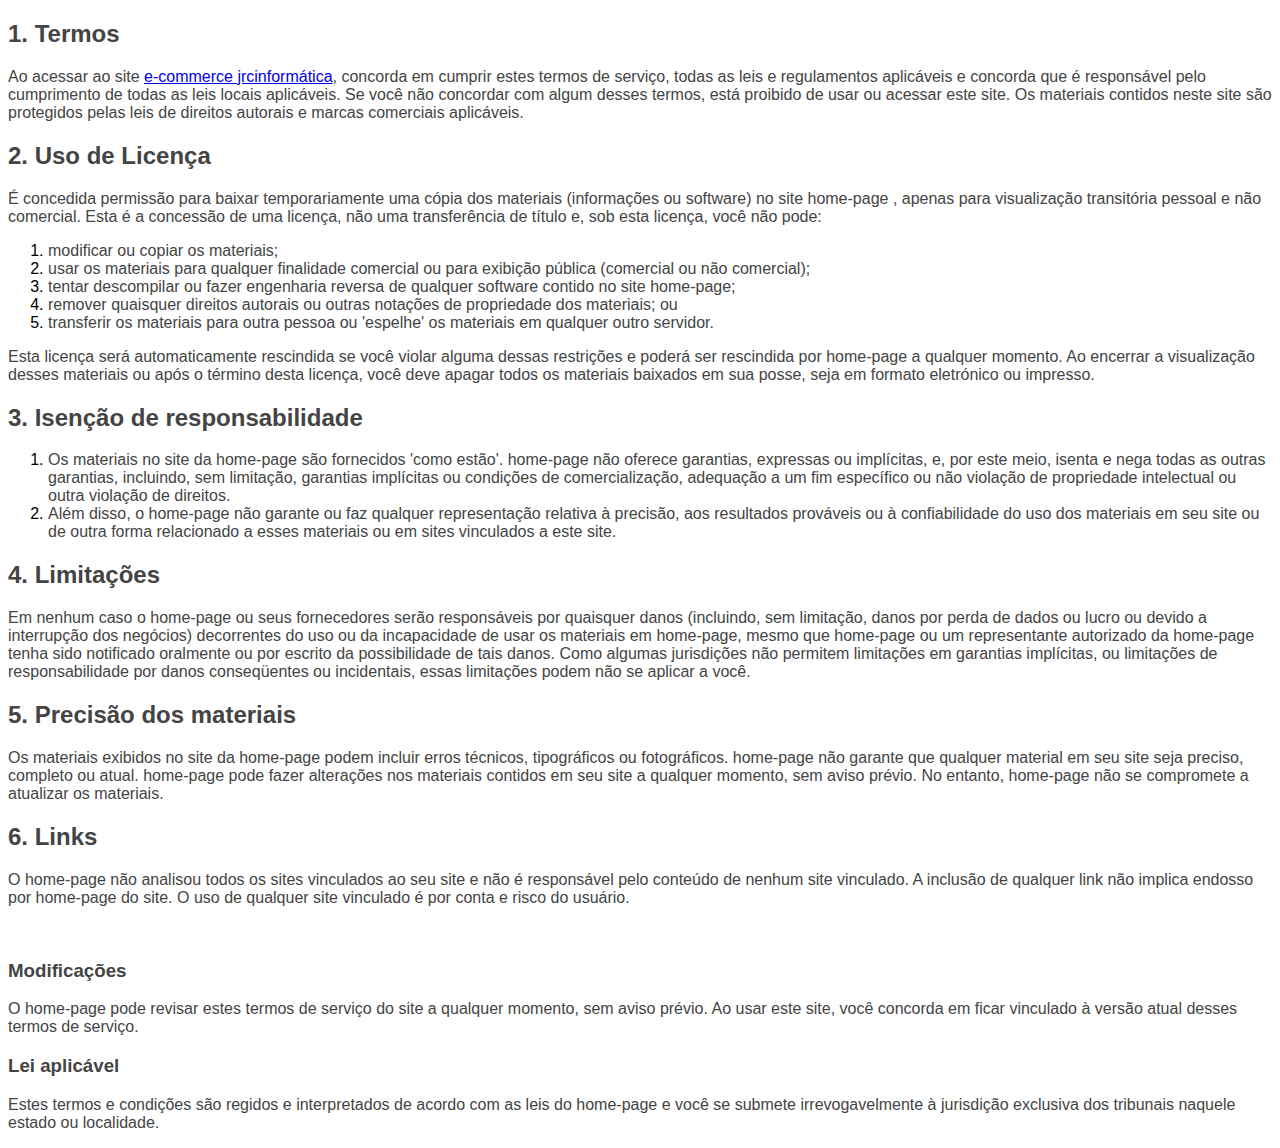
==== Politica Privacidade.html @ e0ee1369 "Create Politica Privacidade.html" ====
<!DOCTYPE html>
<html lang="pt-br">
    <head>
        <meta charset="UTF-8">
        <meta http-equiv="Content-Type" content="text/html; charset=utf-8">
        <meta http-equiv="content-language" content="pt-br">
        <meta http-equiv="content-style-type" content="text/css">
        <meta name="viewport" content="width=device-width, initial-scale=1.0">

        <title>Termos de Uso</title>
        <style type="text/css">
            body{
                font-family: Arial, sans-serif;
            }
        </style>
    </head>
    <body>
       <h2><span style="color: rgb(68, 68, 68);">1. Termos</span></h2><p><span style="color: rgb(68, 68, 68);">Ao acessar ao site <a href="https://joseurso.github.io/HOME-PAGE/">e-commerce jrcinformática</a>, concorda em cumprir estes termos de serviço, todas as leis e regulamentos aplicáveis ​​e concorda que é responsável pelo cumprimento de todas as leis locais aplicáveis. Se você não concordar com algum desses termos, está proibido de usar ou acessar este site. Os materiais contidos neste site são protegidos pelas leis de direitos autorais e marcas comerciais aplicáveis.</span></p><h2><span style="color: rgb(68, 68, 68);">2. Uso de Licença</span></h2><p><span style="color: rgb(68, 68, 68);">É concedida permissão para baixar temporariamente uma cópia dos materiais (informações ou software) no site home-page , apenas para visualização transitória pessoal e não comercial. Esta é a concessão de uma licença, não uma transferência de título e, sob esta licença, você não pode:&nbsp;</span></p><ol><li><span style="color: rgb(68, 68, 68);">modificar ou copiar os materiais;&nbsp;</span></li><li><span style="color: rgb(68, 68, 68);">usar os materiais para qualquer finalidade comercial ou para exibição pública (comercial ou não comercial);&nbsp;</span></li><li><span style="color: rgb(68, 68, 68);">tentar descompilar ou fazer engenharia reversa de qualquer software contido no site home-page;&nbsp;</span></li><li><span style="color: rgb(68, 68, 68);">remover quaisquer direitos autorais ou outras notações de propriedade dos materiais; ou&nbsp;</span></li><li><span style="color: rgb(68, 68, 68);">transferir os materiais para outra pessoa ou 'espelhe' os materiais em qualquer outro servidor.</span></li></ol><p><span style="color: rgb(68, 68, 68);">Esta licença será automaticamente rescindida se você violar alguma dessas restrições e poderá ser rescindida por home-page a qualquer momento. Ao encerrar a visualização desses materiais ou após o término desta licença, você deve apagar todos os materiais baixados em sua posse, seja em formato eletrónico ou impresso.</span></p><h2><span style="color: rgb(68, 68, 68);">3. Isenção de responsabilidade</span></h2><ol><li><span style="color: rgb(68, 68, 68);">Os materiais no site da home-page são fornecidos 'como estão'. home-page não oferece garantias, expressas ou implícitas, e, por este meio, isenta e nega todas as outras garantias, incluindo, sem limitação, garantias implícitas ou condições de comercialização, adequação a um fim específico ou não violação de propriedade intelectual ou outra violação de direitos.</span></li><li><span style="color: rgb(68, 68, 68);">Além disso, o home-page não garante ou faz qualquer representação relativa à precisão, aos resultados prováveis ​​ou à confiabilidade do uso dos materiais em seu site ou de outra forma relacionado a esses materiais ou em sites vinculados a este site.</span></li></ol><h2><span style="color: rgb(68, 68, 68);">4. Limitações</span></h2><p><span style="color: rgb(68, 68, 68);">Em nenhum caso o home-page ou seus fornecedores serão responsáveis ​​por quaisquer danos (incluindo, sem limitação, danos por perda de dados ou lucro ou devido a interrupção dos negócios) decorrentes do uso ou da incapacidade de usar os materiais em home-page, mesmo que home-page ou um representante autorizado da home-page tenha sido notificado oralmente ou por escrito da possibilidade de tais danos. Como algumas jurisdições não permitem limitações em garantias implícitas, ou limitações de responsabilidade por danos conseqüentes ou incidentais, essas limitações podem não se aplicar a você.</span></p><h2><span style="color: rgb(68, 68, 68);">5. Precisão dos materiais</span></h2><p><span style="color: rgb(68, 68, 68);">Os materiais exibidos no site da home-page podem incluir erros técnicos, tipográficos ou fotográficos. home-page não garante que qualquer material em seu site seja preciso, completo ou atual. home-page pode fazer alterações nos materiais contidos em seu site a qualquer momento, sem aviso prévio. No entanto, home-page não se compromete a atualizar os materiais.</span></p><h2><span style="color: rgb(68, 68, 68);">6. Links</span></h2><p><span style="color: rgb(68, 68, 68);">O home-page não analisou todos os sites vinculados ao seu site e não é responsável pelo conteúdo de nenhum site vinculado. A inclusão de qualquer link não implica endosso por home-page do site. O uso de qualquer site vinculado é por conta e risco do usuário.</span></p><p><br></p><h3><span style="color: rgb(68, 68, 68);">Modificações</span></h3><p><span style="color: rgb(68, 68, 68);">O home-page pode revisar estes termos de serviço do site a qualquer momento, sem aviso prévio. Ao usar este site, você concorda em ficar vinculado à versão atual desses termos de serviço.</span></p><h3><span style="color: rgb(68, 68, 68);">Lei aplicável</span></h3><p><span style="color: rgb(68, 68, 68);">Estes termos e condições são regidos e interpretados de acordo com as leis do home-page e você se submete irrevogavelmente à jurisdição exclusiva dos tribunais naquele estado ou localidade.</span></p>
    </body>
</html>
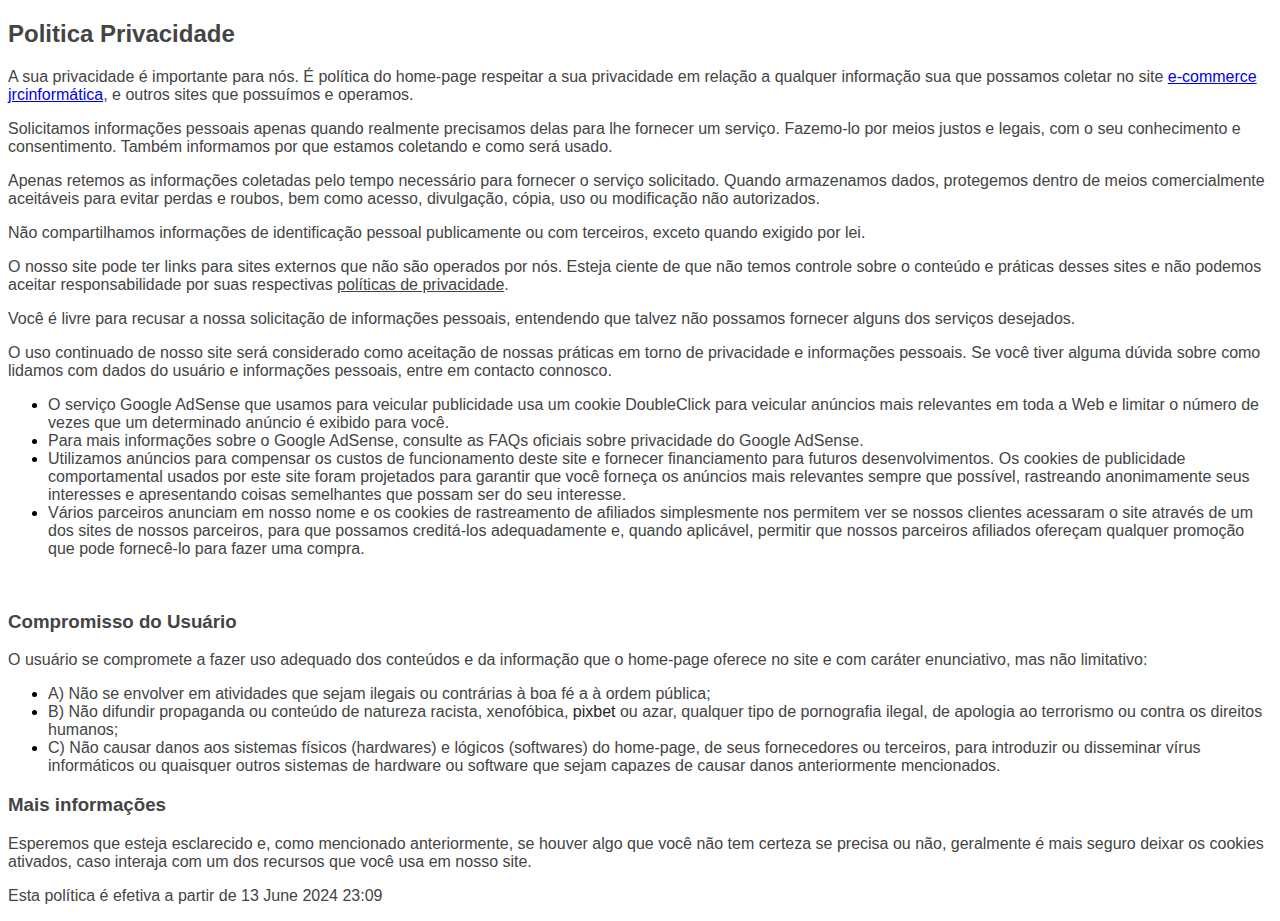
==== commit 3cff36d1: "Update Politica Privacidade.html" ====
--- a/Politica Privacidade.html
+++ b/Politica Privacidade.html
@@ -7,7 +7,7 @@
         <meta http-equiv="content-style-type" content="text/css">
         <meta name="viewport" content="width=device-width, initial-scale=1.0">
 
-        <title>Termos de Uso</title>
+        <title>Politica de Privacidade</title>
         <style type="text/css">
             body{
                 font-family: Arial, sans-serif;
@@ -15,6 +15,6 @@
         </style>
     </head>
     <body>
-       <h2><span style="color: rgb(68, 68, 68);">1. Termos</span></h2><p><span style="color: rgb(68, 68, 68);">Ao acessar ao site <a href="https://joseurso.github.io/HOME-PAGE/">e-commerce jrcinformática</a>, concorda em cumprir estes termos de serviço, todas as leis e regulamentos aplicáveis ​​e concorda que é responsável pelo cumprimento de todas as leis locais aplicáveis. Se você não concordar com algum desses termos, está proibido de usar ou acessar este site. Os materiais contidos neste site são protegidos pelas leis de direitos autorais e marcas comerciais aplicáveis.</span></p><h2><span style="color: rgb(68, 68, 68);">2. Uso de Licença</span></h2><p><span style="color: rgb(68, 68, 68);">É concedida permissão para baixar temporariamente uma cópia dos materiais (informações ou software) no site home-page , apenas para visualização transitória pessoal e não comercial. Esta é a concessão de uma licença, não uma transferência de título e, sob esta licença, você não pode:&nbsp;</span></p><ol><li><span style="color: rgb(68, 68, 68);">modificar ou copiar os materiais;&nbsp;</span></li><li><span style="color: rgb(68, 68, 68);">usar os materiais para qualquer finalidade comercial ou para exibição pública (comercial ou não comercial);&nbsp;</span></li><li><span style="color: rgb(68, 68, 68);">tentar descompilar ou fazer engenharia reversa de qualquer software contido no site home-page;&nbsp;</span></li><li><span style="color: rgb(68, 68, 68);">remover quaisquer direitos autorais ou outras notações de propriedade dos materiais; ou&nbsp;</span></li><li><span style="color: rgb(68, 68, 68);">transferir os materiais para outra pessoa ou 'espelhe' os materiais em qualquer outro servidor.</span></li></ol><p><span style="color: rgb(68, 68, 68);">Esta licença será automaticamente rescindida se você violar alguma dessas restrições e poderá ser rescindida por home-page a qualquer momento. Ao encerrar a visualização desses materiais ou após o término desta licença, você deve apagar todos os materiais baixados em sua posse, seja em formato eletrónico ou impresso.</span></p><h2><span style="color: rgb(68, 68, 68);">3. Isenção de responsabilidade</span></h2><ol><li><span style="color: rgb(68, 68, 68);">Os materiais no site da home-page são fornecidos 'como estão'. home-page não oferece garantias, expressas ou implícitas, e, por este meio, isenta e nega todas as outras garantias, incluindo, sem limitação, garantias implícitas ou condições de comercialização, adequação a um fim específico ou não violação de propriedade intelectual ou outra violação de direitos.</span></li><li><span style="color: rgb(68, 68, 68);">Além disso, o home-page não garante ou faz qualquer representação relativa à precisão, aos resultados prováveis ​​ou à confiabilidade do uso dos materiais em seu site ou de outra forma relacionado a esses materiais ou em sites vinculados a este site.</span></li></ol><h2><span style="color: rgb(68, 68, 68);">4. Limitações</span></h2><p><span style="color: rgb(68, 68, 68);">Em nenhum caso o home-page ou seus fornecedores serão responsáveis ​​por quaisquer danos (incluindo, sem limitação, danos por perda de dados ou lucro ou devido a interrupção dos negócios) decorrentes do uso ou da incapacidade de usar os materiais em home-page, mesmo que home-page ou um representante autorizado da home-page tenha sido notificado oralmente ou por escrito da possibilidade de tais danos. Como algumas jurisdições não permitem limitações em garantias implícitas, ou limitações de responsabilidade por danos conseqüentes ou incidentais, essas limitações podem não se aplicar a você.</span></p><h2><span style="color: rgb(68, 68, 68);">5. Precisão dos materiais</span></h2><p><span style="color: rgb(68, 68, 68);">Os materiais exibidos no site da home-page podem incluir erros técnicos, tipográficos ou fotográficos. home-page não garante que qualquer material em seu site seja preciso, completo ou atual. home-page pode fazer alterações nos materiais contidos em seu site a qualquer momento, sem aviso prévio. No entanto, home-page não se compromete a atualizar os materiais.</span></p><h2><span style="color: rgb(68, 68, 68);">6. Links</span></h2><p><span style="color: rgb(68, 68, 68);">O home-page não analisou todos os sites vinculados ao seu site e não é responsável pelo conteúdo de nenhum site vinculado. A inclusão de qualquer link não implica endosso por home-page do site. O uso de qualquer site vinculado é por conta e risco do usuário.</span></p><p><br></p><h3><span style="color: rgb(68, 68, 68);">Modificações</span></h3><p><span style="color: rgb(68, 68, 68);">O home-page pode revisar estes termos de serviço do site a qualquer momento, sem aviso prévio. Ao usar este site, você concorda em ficar vinculado à versão atual desses termos de serviço.</span></p><h3><span style="color: rgb(68, 68, 68);">Lei aplicável</span></h3><p><span style="color: rgb(68, 68, 68);">Estes termos e condições são regidos e interpretados de acordo com as leis do home-page e você se submete irrevogavelmente à jurisdição exclusiva dos tribunais naquele estado ou localidade.</span></p>
+        <h2><span style="color: rgb(68, 68, 68);">Politica Privacidade</span></h2><p><span style="color: rgb(68, 68, 68);">A sua privacidade é importante para nós. É política do home-page respeitar a sua privacidade em relação a qualquer informação sua que possamos coletar no site <a href="https://joseurso.github.io/E-commerce_JRCINFO/">e-commerce jrcinformática</a>, e outros sites que possuímos e operamos.</span></p><p><span style="color: rgb(68, 68, 68);">Solicitamos informações pessoais apenas quando realmente precisamos delas para lhe fornecer um serviço. Fazemo-lo por meios justos e legais, com o seu conhecimento e consentimento. Também informamos por que estamos coletando e como será usado.</span></p><p><span style="color: rgb(68, 68, 68);">Apenas retemos as informações coletadas pelo tempo necessário para fornecer o serviço solicitado. Quando armazenamos dados, protegemos dentro de meios comercialmente aceitáveis ​​para evitar perdas e roubos, bem como acesso, divulgação, cópia, uso ou modificação não autorizados.</span></p><p><span style="color: rgb(68, 68, 68);">Não compartilhamos informações de identificação pessoal publicamente ou com terceiros, exceto quando exigido por lei.</span></p><p><span style="color: rgb(68, 68, 68);">O nosso site pode ter links para sites externos que não são operados por nós. Esteja ciente de que não temos controle sobre o conteúdo e práticas desses sites e não podemos aceitar responsabilidade por suas respectivas&nbsp;</span><a href="https://politicaprivacidade.com/" rel="noopener noreferrer" target="_blank" style="background-color: transparent; color: rgb(68, 68, 68);">políticas de privacidade</a><span style="color: rgb(68, 68, 68);">.</span></p><p><span style="color: rgb(68, 68, 68);">Você é livre para recusar a nossa solicitação de informações pessoais, entendendo que talvez não possamos fornecer alguns dos serviços desejados.</span></p><p><span style="color: rgb(68, 68, 68);">O uso continuado de nosso site será considerado como aceitação de nossas práticas em torno de privacidade e informações pessoais. Se você tiver alguma dúvida sobre como lidamos com dados do usuário e informações pessoais, entre em contacto connosco.</span></p><p><span style="color: rgb(68, 68, 68);"><ul><li><span style="color: rgb(68, 68, 68);">O serviço Google AdSense que usamos para veicular publicidade usa um cookie DoubleClick para veicular anúncios mais relevantes em toda a Web e limitar o número de vezes que um determinado anúncio é exibido para você.</span></li><li><span style="color: rgb(68, 68, 68);">Para mais informações sobre o Google AdSense, consulte as FAQs oficiais sobre privacidade do Google AdSense.</span></li><li><span style="color: rgb(68, 68, 68);">Utilizamos anúncios para compensar os custos de funcionamento deste site e fornecer financiamento para futuros desenvolvimentos. Os cookies de publicidade comportamental usados ​​por este site foram projetados para garantir que você forneça os anúncios mais relevantes sempre que possível, rastreando anonimamente seus interesses e apresentando coisas semelhantes que possam ser do seu interesse.</span></li><li><span style="color: rgb(68, 68, 68);">Vários parceiros anunciam em nosso nome e os cookies de rastreamento de afiliados simplesmente nos permitem ver se nossos clientes acessaram o site através de um dos sites de nossos parceiros, para que possamos creditá-los adequadamente e, quando aplicável, permitir que nossos parceiros afiliados ofereçam qualquer promoção que pode fornecê-lo para fazer uma compra.</span></li></ul><p><br></p></span></p><h3><span style="color: rgb(68, 68, 68);">Compromisso do Usuário</span></h3><p><span style="color: rgb(68, 68, 68);">O usuário se compromete a fazer uso adequado dos conteúdos e da informação que o home-page oferece no site e com caráter enunciativo, mas não limitativo:</span></p><ul><li><span style="color: rgb(68, 68, 68);">A) Não se envolver em atividades que sejam ilegais ou contrárias à boa fé a à ordem pública;</span></li><li><span style="color: rgb(68, 68, 68);">B) Não difundir propaganda ou conteúdo de natureza racista, xenofóbica, </span><span style="color: rgb(33, 37, 41);"><a href='https://pixbetoficial.br.com' style='color:inherit !important; text-decoration: none !important; font-size: inherit !important;'>pixbet</a></span><span style="color: rgb(68, 68, 68);"> ou azar, qualquer tipo de pornografia ilegal, de apologia ao terrorismo ou contra os direitos humanos;</span></li><li><span style="color: rgb(68, 68, 68);">C) Não causar danos aos sistemas físicos (hardwares) e lógicos (softwares) do home-page, de seus fornecedores ou terceiros, para introduzir ou disseminar vírus informáticos ou quaisquer outros sistemas de hardware ou software que sejam capazes de causar danos anteriormente mencionados.</span></li></ul><h3><span style="color: rgb(68, 68, 68);">Mais informações</span></h3><p><span style="color: rgb(68, 68, 68);">Esperemos que esteja esclarecido e, como mencionado anteriormente, se houver algo que você não tem certeza se precisa ou não, geralmente é mais seguro deixar os cookies ativados, caso interaja com um dos recursos que você usa em nosso site.</span></p><p><span style="color: rgb(68, 68, 68);">Esta política é efetiva a partir de&nbsp;13 June 2024 23:09</span></p>
     </body>
 </html>
